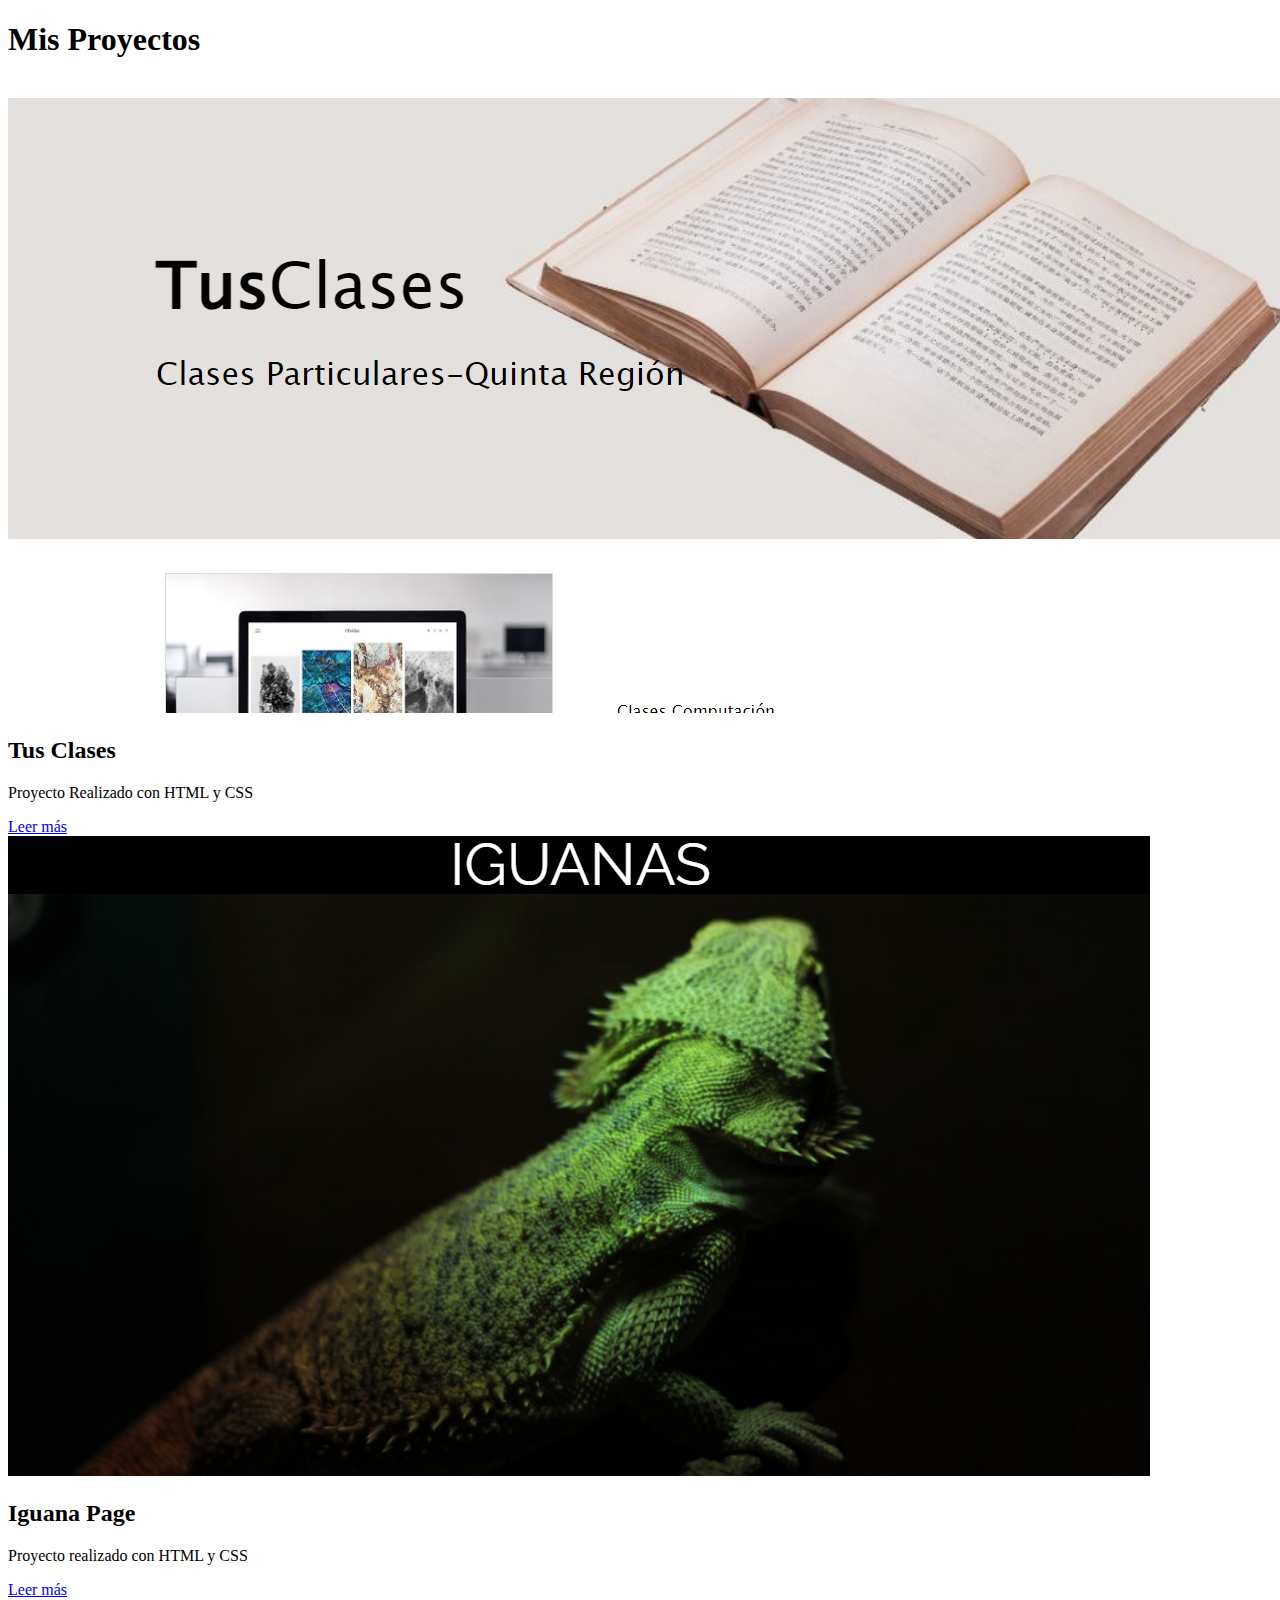
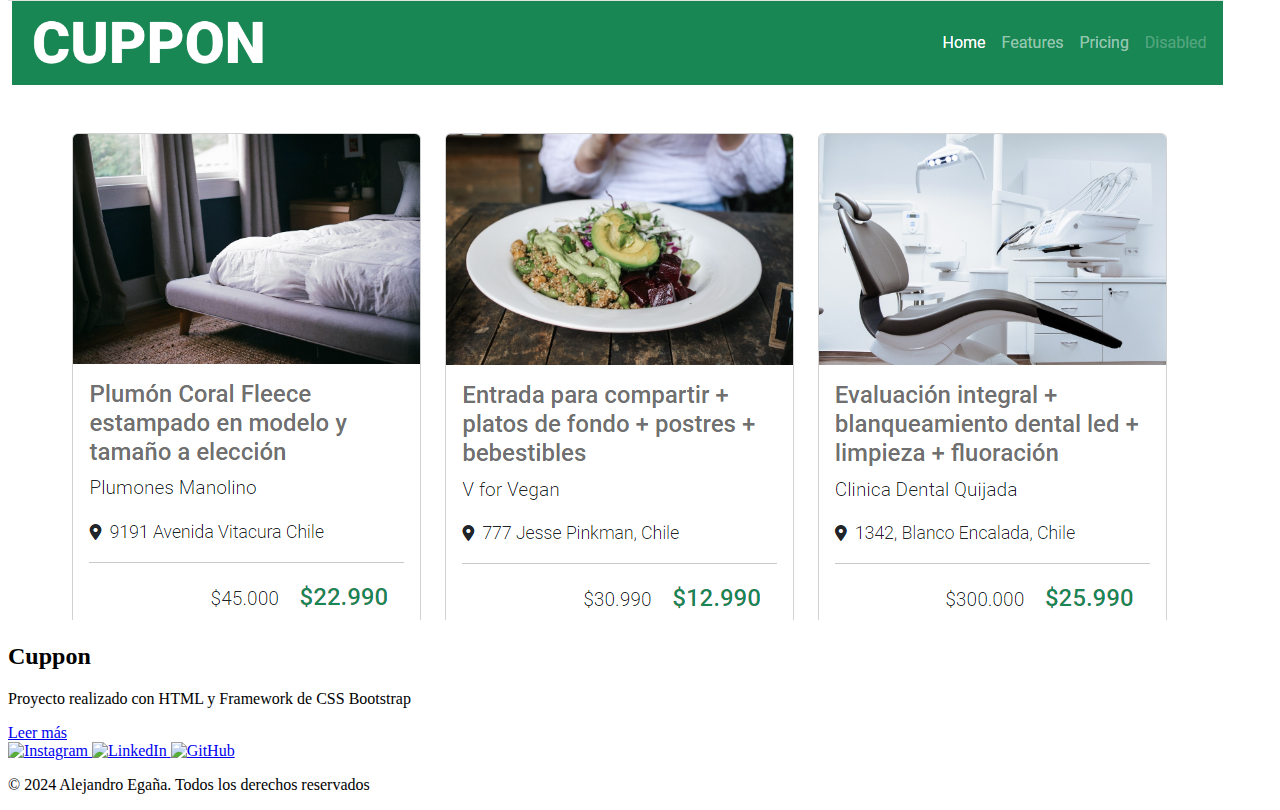
==== portafolio.html @ cbfb2d58 "se termina portafolio" ====
<!DOCTYPE html>
<html lang="en">
<head>
    <meta charset="UTF-8">
    <meta name="viewport" content="width=device-width, initial-scale=1.0">
    <link rel="stylesheet" href="./assets/css/style.css">
    <title>Portafolio</title>
</head>
<body>
    <header>
        <section class="section-container-port">
            <h1>Mis Proyectos</h1>
            <span id="volver"><a href="index.html"><img src="./assets/img/volver.png" alt=""></a></span>
             <!-- <a href="index.html"><img src="./assets/img/volver.png" alt="" width="30"></a> -->
            <section class="cards-section" >
                <div class="card">
                    <img src="./assets/img/tusclases.PNG" alt="falabella">
                    <h2>Tus Clases</h2>
                    <p>Proyecto Realizado con HTML y CSS</p>
                    <a href="#" class="btn">Leer más</a>
                </div>
                <div class="card">
                    <img src="./assets/img/iguana.PNG" alt="puma">
                    <h2>Iguana Page</h2>
                    <p>Proyecto realizado con HTML y CSS</p>
                    <a href="#" class="btn">Leer más</a>
                </div>
                <div class="card">
                    <img src="./assets/img/cuppon.PNG" alt="recsa">
                    <h2>Cuppon</h2>
                    <p>Proyecto realizado con HTML y Framework de CSS Bootstrap</p>
                    <a href="#" class="btn">Leer más</a>
                </div>
            </section>
        </section>
    </header>
    <footer>
        <div class="social-icons">
            <a href="https://www.instagram.com" target="_blank" aria-label="Instagram">
                <img src="./assets/img/instagram.png" alt="Instagram">
            </a>
            <a href="https://www.linkedin.com" target="_blank" aria-label="LinkedIn">
                <img src="./assets/img/linkedin.png" alt="LinkedIn">
            </a>
            <a href="https://www.github.com" target="_blank" aria-label="GitHub">
                <img src="./assets/img/github.png" alt="GitHub">
            </a>
        </div>
        <p>&copy; 2024 Alejandro Egaña. Todos los derechos reservados</p>
    </footer>
</body>
</html>
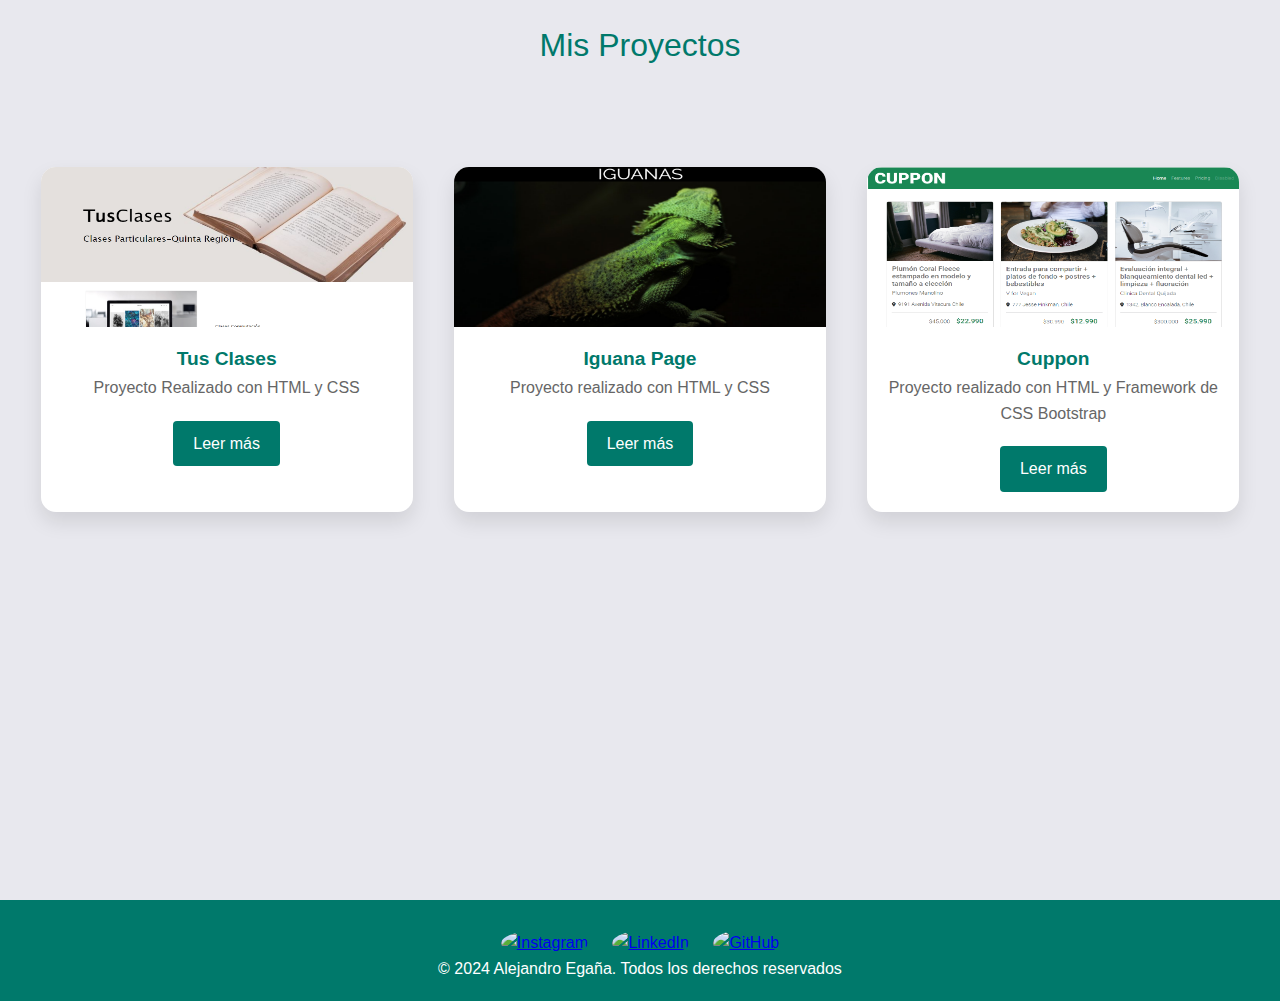
==== commit b664a0e7: "se agrega responsive portafolio" ====
--- a/portafolio.html
+++ b/portafolio.html
@@ -34,7 +34,7 @@
             </section>
         </section>
     </header>
-    <footer>
+    <footer class="portafolio-footer">
         <div class="social-icons">
             <a href="https://www.instagram.com" target="_blank" aria-label="Instagram">
                 <img src="./assets/img/instagram.png" alt="Instagram">
--- a/assets/css/style.css
+++ b/assets/css/style.css
@@ -0,0 +1,547 @@
+* {
+    margin: 0;
+    padding: 0;
+    box-sizing: border-box;
+}
+
+html {
+    scroll-behavior: smooth;
+}
+body {
+    font-family: "Roboto", sans-serif;
+    background-color: #E8E8EE;
+    color: #333;
+    line-height: 1.6;
+}
+
+header {
+    height: 100vh;
+    background-color: #fff9c4;
+    background-color: #F8F8FF;
+    background-color: #E8E8EE;
+    color: #333;
+    padding: 20px 0;
+    text-align: center;
+    box-shadow: 0 2px 8px rgba(0, 0, 0, 0.1);
+}
+
+nav {
+    padding-top: 2em;
+}
+
+nav ul {
+    list-style: none;
+    display: flex;
+    justify-content: center;
+    margin-top: 20px;
+}
+
+nav ul li {
+    margin: 0 10px;
+}
+
+nav ul li a {
+    text-decoration: none;
+    color: #555;
+    font-size: 20px;
+    padding: 10px;
+    border-radius: 4px;
+    transition: background-color 0.3s ease, color 0.3s ease;
+}
+
+nav ul li a:hover {
+    background-color: #e0f7fa;
+    color: #00796b;
+}
+
+.header-section {
+    display: flex;
+    justify-content: center;
+    align-items: center;
+    height: 80vh;
+    padding: 0 100px;
+}
+
+.header-section img, .education-card img {
+    width: 28em;
+    border-radius: 15px; 
+    box-shadow: 0 10px 20px rgba(0, 0, 0, 0.15); 
+    transition: transform 0.3s ease, box-shadow 0.3s ease; 
+}
+
+.header-section img:hover {
+    transform: scale(1.05); /* Efecto de zoom al pasar el ratón */
+    box-shadow: 0 15px 30px rgba(0, 0, 0, 0.25); 
+}
+
+.education-card img:hover {
+    transform: scale(1.05); 
+    box-shadow: 0 15px 30px rgba(0, 0, 0, 0.25); 
+}
+
+
+.div-section {
+    width: 50%;
+    margin: 0 auto;
+    padding: 20px;
+}
+
+#welcome {
+    font-size: 1.4em;
+    margin-bottom: 20px;
+    text-align: left;
+}
+
+#welcome p {
+    font-size: 1em;
+    text-align: justify;
+    color: #666;
+}
+
+h1 {
+    font-size: 2.5em;
+    margin-bottom: 20px;
+    color: #00796b;
+    text-align: left;
+    font-weight: 300;
+}
+
+.section-container{
+    text-align: center;
+    height: 100vh;
+    display: flex;
+    flex-direction: column;
+    justify-content: space-around;
+    align-items: stretch;
+    padding: 50px 20px;
+    background-color: #f5f5f5;
+    
+}
+    
+
+.section-container h2{
+    font-size: 2em;
+    color: #00796b;
+    margin-bottom: 20px;
+    font-weight: 300;
+}
+.cards-section {
+
+    display: flex;
+    justify-content: space-around;
+    align-items: stretch;
+    padding: 50px 20px;
+    
+}
+
+.card {
+    background-color: #ffffff;
+    border-radius: 15px;
+    box-shadow: 0 10px 20px rgba(0, 0, 0, 0.1);
+    overflow: hidden;
+    width: 30%;
+    text-align: center;
+    transition: transform 0.3s ease, box-shadow 0.3s ease;
+}
+
+.card img {
+    width: 100%;
+    height: 10em;
+    /* object-fit: cover; */
+}
+
+
+.card h2 {
+    margin-top: 10px;
+    font-size: 1.2em;
+    color: #00796b;
+    padding: 0 20px;
+}
+
+.card p {
+    font-size: 1em;
+    color: #666;
+    padding: 0 20px;
+}
+
+.card .btn {
+    display: inline-block;
+    margin: 20px 0;
+    padding: 10px 20px;
+    background-color: #00796b;
+    color: #ffffff;
+    text-decoration: none;
+    border-radius: 4px;
+    transition: background-color 0.3s ease;
+}
+
+.card .btn:hover {
+    background-color: #005b4f;
+}
+
+.card:hover {
+    transform: scale(1.05);
+    box-shadow: 0 15px 30px rgba(0, 0, 0, 0.2);
+}
+
+.education-section{
+    height: 100vh;
+    background-color: #E8E8EE;
+  
+}
+.education-section h2{
+    font-size: 2em;
+    color: #00796b;
+    margin-bottom: 20px;
+    margin-top: 20px;
+    font-weight: 300;
+    text-align: center;
+}
+
+.education-card{
+    background-color: #ffffff;
+    border: 1px solid #e0e0e0;
+    display: flex;
+    height: 200px;
+    margin: 2.5em;
+    padding: 2.5em;
+    justify-content: space-around;
+    align-items: center;
+}
+
+.education-card img{
+    width: 30%;
+    height: 100%;
+    /* object-fit: cover; */
+    border-radius: 5px;
+}
+
+/* estilos formulario */
+
+.contact-container{
+    background-color: #fff8e1;
+}
+.contact-section {
+    margin: 0 auto;
+    padding-bottom: 50px; 
+    display: flex;
+    justify-content: center;
+    align-items: center;
+    width: 100%;
+    min-height: 50vh;
+}
+
+.contact-section form {
+    background-color: #ffffff;
+    margin: 0 auto;
+    padding: 20px;
+    border-radius: 10px;
+    box-shadow: 0 10px 20px rgba(0, 0, 0, 0.1);
+    width: 70%;
+    display: flex;
+    flex-direction: column;
+    gap: 15px;
+}
+
+.contact-section label {
+    font-size: 1.1em;
+    color: #00796b;
+   
+}
+
+.contact-section input[type="text"],
+.contact-section input[type="email"], #message {
+    padding: 10px;
+    font-size: 1em;
+    border: 1px solid #ddd;
+    border-radius: 5px;
+    box-shadow: inset 0 2px 4px rgba(0, 0, 0, 0.05);
+    transition: border-color 0.3s ease;
+}
+
+.contact-section input[type="text"]:focus,
+.contact-section input[type="email"]:focus {
+    border-color: #00796b;
+    outline: none;
+    box-shadow: inset 0 2px 4px rgba(0, 0, 0, 0.1);
+}
+
+.contact-section input[type="submit"] {
+    background-color: #00796b;
+    color: #ffffff;
+    padding: 10px 20px;
+    font-size: 1.1em;
+    border: none;
+    border-radius: 5px;
+    cursor: pointer;
+    transition: background-color 0.3s ease;
+}
+
+.contact-section input[type="submit"]:hover {
+    background-color: #005b4f;
+}
+
+.contact-section input[type="submit"]:active {
+    transform: scale(0.98);
+}
+
+.contact-section textarea {
+    resize: vertical; 
+    max-height: 200px; 
+    min-height: 60px; 
+    padding: 10px;
+    font-size: 1em;
+    border: 1px solid #ddd;
+    border-radius: 5px;
+    box-shadow: inset 0 2px 4px rgba(0, 0, 0, 0.05);
+    transition: border-color 0.3s ease;
+    width: 100%;
+}
+
+.contact-section textarea:focus {
+    border-color: #00796b;
+    outline: none;
+    box-shadow: inset 0 2px 4px rgba(0, 0, 0, 0.1);
+}
+.contact-container{
+   padding-top: 20px;
+}
+.contact-container h2{
+    font-size: 2em;
+    color: #00796b;
+    font-weight: 300;
+    text-align: center;
+}
+
+.contact-container p{
+    font-size: 1em;
+    color: #666;
+    text-align: center;
+}
+
+footer {
+    background-color: #00796b;
+    color: #ffffff;
+    padding: 20px 0;
+    text-align: center;
+    position: relative;
+}
+
+footer p {
+    margin: 0;
+    font-size: 1em;
+}
+
+.social-icons {
+    margin-top: 10px;
+}
+
+.social-icons a {
+    margin: 0 10px;
+    display: inline-block;
+    transition: transform 0.3s ease;
+}
+
+.social-icons a img {
+    border-radius: 50%;
+    width: 30px;
+    height: 30px;
+}
+
+.social-icons a:hover {
+    transform: scale(1.1);
+}
+
+.social-icons a img:hover {
+    filter: brightness(1.2);
+}
+
+.section-container-port{
+    height: 100vh;
+    
+}
+
+.section-container-port h1{
+    font-size: 2em;
+    color: #00796b;
+    margin-bottom: 20px;
+    font-weight: 300;
+    text-align: center;
+}
+
+#volver img{
+    width: 3em;
+    border-radius: 15px; 
+    transition: transform 0.3s ease, box-shadow 0.3s ease; 
+}
+#volver img:hover {
+    transform: scale(1.05); 
+    box-shadow: 0 15px 30px rgba(0, 0, 0, 0.25); 
+}
+
+.section-container-port h1{
+    font-size: 2em;
+    color: #00796b;
+    margin-bottom: 20px;
+    font-weight: 300;
+    text-align: center;
+}
+
+
+@media only screen and (max-width: 768px) {
+    body {
+        display: flex;
+        flex-direction: column;
+        min-height: 100vh;
+        margin: 0;
+        padding: 0;
+    }
+
+    header {
+        flex: 1 0 auto; 
+    }
+
+    .section-container-port {
+        flex: 1;
+        display: flex;
+        flex-direction: column;
+    }
+
+    .cards-section {
+        flex: 1;
+        display: flex;
+        flex-direction: column;
+        justify-content: center;
+        align-items: center;
+        width: 100%;
+    }
+
+    .card {
+        width: 100%;
+        margin-bottom: 20px;
+        text-align: center;
+    }
+
+    footer {
+        flex-shrink: 0;
+        margin-top: auto;
+        padding: 10px;
+        text-align: center;
+        width: 100%;
+    }
+
+    .portafolio-footer{
+        display: none;
+    }
+
+    nav ul {
+        flex-direction: column;
+        align-items: center;
+    }
+
+    nav ul li {
+        margin: 10px 0;
+    }
+
+    .header-section {
+        flex-direction: column;
+        padding: 0 20px;
+        height: auto;
+    }
+
+    .header-section img {
+        width: 80%;
+        margin-bottom: 20px;
+    }
+
+    .div-section {
+        width: 100%;
+        padding: 10px;
+    }
+
+    .section-container, .education-section, .contact-container {
+        padding: 20px 10px;
+        height: auto;
+    }
+
+    .place-container {
+        flex-direction: column;
+        padding: 20px 10px;
+    }
+
+    .education-card img {
+        display: none;
+    }
+
+    .education-card div {
+        text-align: center;
+        width: 100%;
+    }
+
+    .education-card {
+        margin: 0 auto; 
+        max-width: 500px;
+    }
+
+    .contact-section form {
+        width: 100%;
+        max-width: 100%;
+    }
+}
+
+/* Estilos para tablets */
+@media only screen and (min-width: 768px) and (max-width: 1024px) {
+    .header-section {
+        flex-direction: column;
+        padding: 0 50px;
+        height: auto;
+    }
+
+    .header-section img {
+        width: 60%;
+        margin-bottom: 20px;
+    }
+
+    .div-section {
+        width: 100%;
+        padding: 10px;
+    }
+
+    .section-container, .education-section, .contact-container {
+        padding: 30px 20px;
+        height: auto;
+    }
+
+    .cards-section, .place-container {
+        flex-direction: column;
+        padding: 30px 20px;
+    }
+
+    .card, .education-card {
+        width: 80%;
+        margin: 0 auto 20px;
+    }
+
+    .education-card {
+        flex-direction: column;
+        align-items: center;
+        text-align: center;
+    }
+
+    .education-card img {
+        width: 40%;
+        height: auto;
+        margin-bottom: 10px;
+    }
+
+    .contact-section form {
+        width: 80%;
+        max-width: 80%;
+        margin: 0 auto;
+    }
+}
+
+
+
+
+
